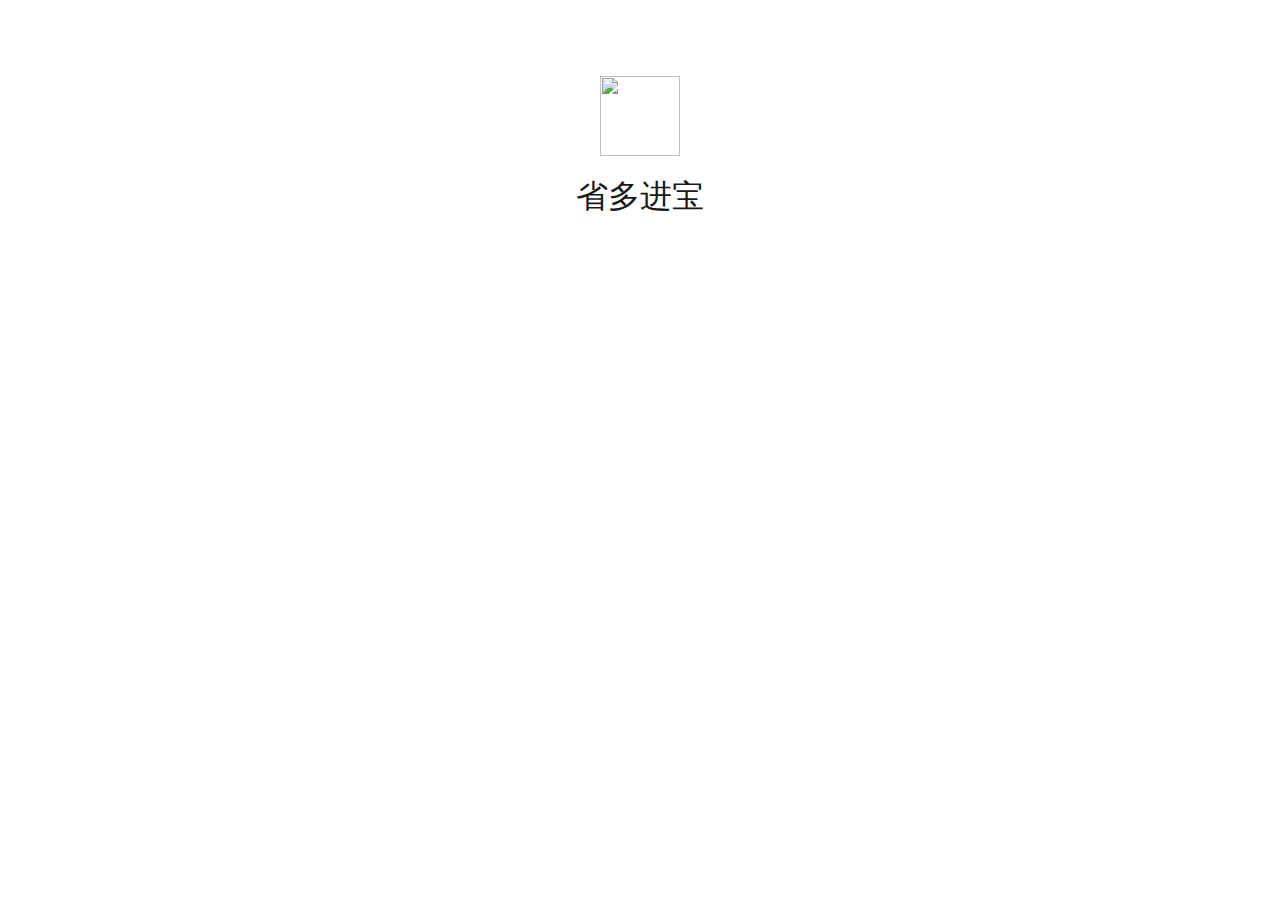
==== src/main/resources/static/index.html @ 12fa0716 "feat: pdd" ====
<!DOCTYPE html>
<html>

<head>
  <meta charset="utf-8" />
  <link rel="shortcut icon"
    href="https://static-index-4gtuqm3bfa95c963-1304825656.tcloudbaseapp.com/official-website/favicon.svg"
    mce_href="https://static-index-4gtuqm3bfa95c963-1304825656.tcloudbaseapp.com/official-website/favicon.svg"
    type="image/x-icon" />
  <meta name="viewport"
    content="width=device-width, initial-scale=1.0, minimum-scale=1.0, maximum-scale=1.0, user-scalable=no" />
  <link href="https://cdn.jsdelivr.net/npm/bootstrap@5.1.3/dist/css/bootstrap.min.css" rel="stylesheet"
    integrity="sha384-1BmE4kWBq78iYhFldvKuhfTAU6auU8tT94WrHftjDbrCEXSU1oBoqyl2QvZ6jIW3" crossorigin="anonymous" />
  <title>省多进宝</title>
  <style>
    body {
      font-family: -apple-system, BlinkMacSystemFont, "Segoe UI", "Droid Sans", "Helvetica Neue", "PingFang SC", "Hiragino Sans GB", "Droid Sans Fallback", "Microsoft YaHei", sans-serif;
    }

    .title-logo {
      width: 80px;
      height: 80px;
    }

    .container {
      display: flex;
      flex-direction: column;
      align-items: center;
    }

    @media screen and (min-width:1200px) {
      body .container {
        margin-top: 160px;
        margin-bottom: 272px;
      }
    }

    @media screen and (max-width:1919px) {
      body .container {
        margin-top: 76px;
        margin-bottom: 128px;
      }
    }

    .container {
      display: flex;
      flex-direction: column;
      align-items: center;
    }

    .count-button {
      width: 320px;
      height: 40px;
      box-sizing: border-box;
      margin: 16px 8px;
      font-weight: 500;
      font-size: 17px;
      color: #FFFFFF;
      letter-spacing: 1px;
      text-align: center;
      border-radius: 4px;
    }

    .count-number {
      align-self: flex-start;
      opacity: 0.9;
      font-weight: 500;
      font-size: 14px;
      color: #000000;
    }

    .count-reset {
      color: #576b95;
      cursor: pointer;
      margin-left: auto;
    }

    .count-text {
      width: 320px;
      height: 40px;
      padding: 0 12px;
      margin: 0 auto;
      line-height: 40px;
      text-align: left;
      display: flex;
      border: 1px solid rgba(0, 0, 0, 0.1);
      border-radius: 4px;
      opacity: 0.9;
      box-sizing: border-box;
      font-weight: 400;
      font-size: 14px;
      color: #000000;
    }

    .quote {
      font-size: 12px;
    }

    .qrcode {
      height: 144px;
      width: 144px;
      display: block;
      margin: 0 auto;
    }

    .title {
      display: flex;
      align-items: center;
      justify-content: center;
      flex-direction: column;
      width: 320px;
    }

    .title-text {
      width: 320px;
      height: 48px;
      text-align: center;
      margin-top: 16px;
      font-size: 32px;
      opacity: 0.9;
      font-weight: 500;
      font-size: 32px;
      color: #000000;
      letter-spacing: 0;
      line-height: 48px;
    }

    .counter-container {
      margin-top: 48px;
    }

    .hr {
      text-align: center;
      position: relative;
      z-index: 2;
      height: 20px;
      line-height: 20px;
    }

    .hr::after {
      position: absolute;
      content: '';
      top: 10px;
      left: 60px;
      width: 200px;
      border-bottom: 1px solid rgba(0, 0, 0, .1);
      z-index: -1;
    }

    .hr small {
      display: inline-block;
      background-color: white;
    }

    .hr-text {
      display: inline-block;
      height: 20px;
      font-weight: 400;
      font-size: 14px;
      color: rgba(0, 0, 0, 0.55);
      letter-spacing: 0;
      text-align: center;
      z-index: 2;
      background-color: white;
      padding: 0 8px;
      line-height: 20px;
    }

    .link-button {
      width: 154px;
      height: 48px;
      box-sizing: border-box;
      font-weight: 400;
      font-size: 14px;
      color: rgba(0, 0, 0, 0.90);
      letter-spacing: 0;
      text-align: center;
      background: rgba(0, 0, 0, 0.03);
      border-radius: 6px;
      display: flex;
      align-items: center;
      justify-content: center;
    }

    .card {
      margin-top: 16px;
      width: 320px;
      height: 200px;
      box-sizing: border-box;
      border: 1px solid rgba(0, 0, 0, 0.10);
      border-radius: 5.71px;
      position: relative;
    }

    .card-text {
      text-align: center;
      font-weight: 400;
      font-size: 14px;
      color: rgba(0, 0, 0, 0.55);
      letter-spacing: 0;
    }
  </style>
</head>

<body>
  <div class="container">
    <div class="title">
      <img class="title-logo"
        src="https://static-index-4gtuqm3bfa95c963-1304825656.tcloudbaseapp.com/official-website/favicon.svg" />
      <div style="display: inline; margin-bottom: 48px" class="title-text">省多进宝</div>
    </div>
  </div>
</body>
<script src="https://mat1.gtimg.com/www/asset/lib/jquery/jquery/jquery-1.11.1.min.js"></script>
<script src="https://cdn.jsdelivr.net/npm/bootstrap@5.1.3/dist/js/bootstrap.bundle.min.js"
  integrity="sha384-ka7Sk0Gln4gmtz2MlQnikT1wXgYsOg+OMhuP+IlRH9sENBO0LRn5q+8nbTov4+1p" crossorigin="anonymous"></script>
<script>
</script>

</html>
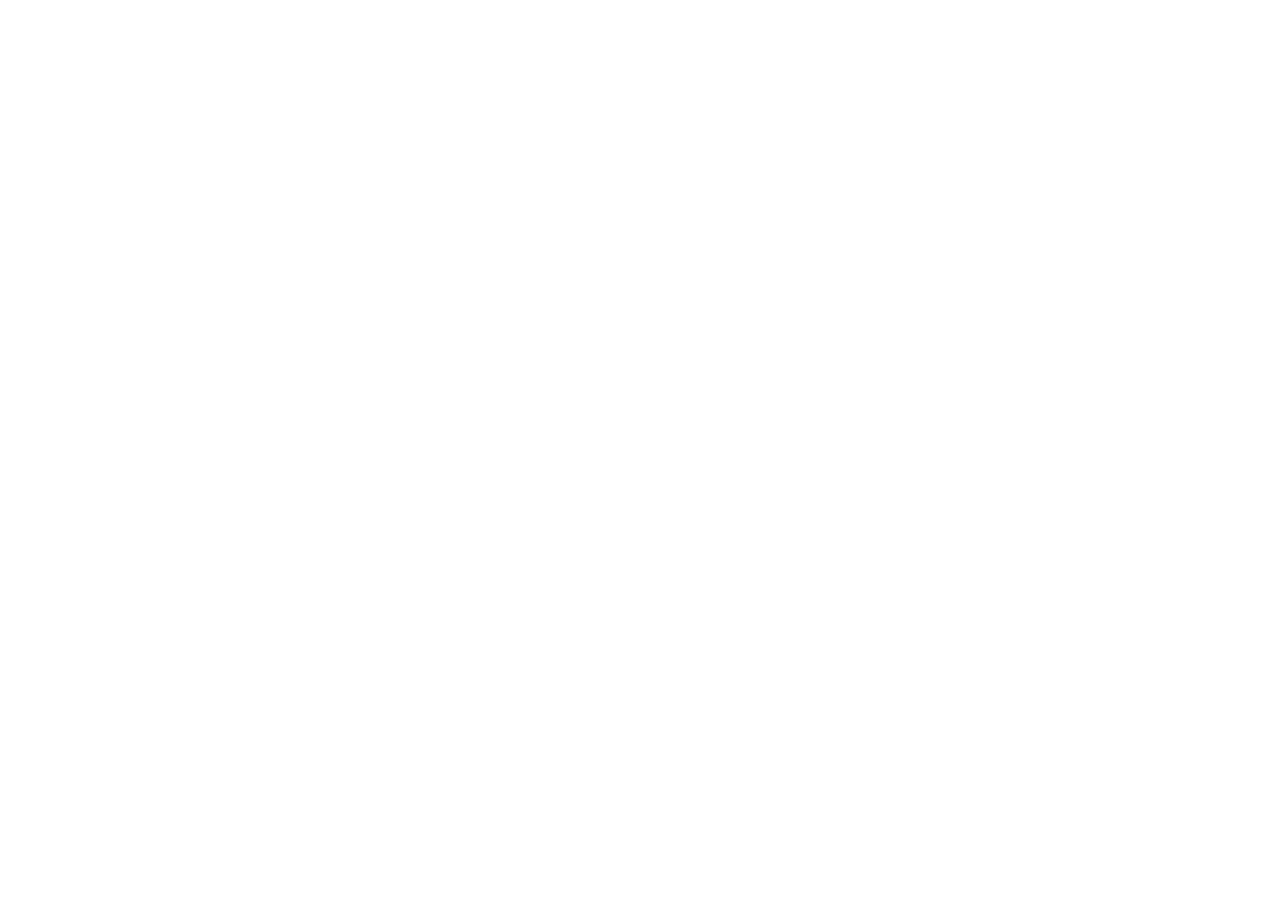
==== commit 06557b3e: "feat: 淘宝客" ====
--- a/src/main/resources/static/index.html
+++ b/src/main/resources/static/index.html
@@ -1,220 +1,15 @@
 <!DOCTYPE html>
-<html>
-
-<head>
-  <meta charset="utf-8" />
-  <link rel="shortcut icon"
-    href="https://static-index-4gtuqm3bfa95c963-1304825656.tcloudbaseapp.com/official-website/favicon.svg"
-    mce_href="https://static-index-4gtuqm3bfa95c963-1304825656.tcloudbaseapp.com/official-website/favicon.svg"
-    type="image/x-icon" />
-  <meta name="viewport"
-    content="width=device-width, initial-scale=1.0, minimum-scale=1.0, maximum-scale=1.0, user-scalable=no" />
-  <link href="https://cdn.jsdelivr.net/npm/bootstrap@5.1.3/dist/css/bootstrap.min.css" rel="stylesheet"
-    integrity="sha384-1BmE4kWBq78iYhFldvKuhfTAU6auU8tT94WrHftjDbrCEXSU1oBoqyl2QvZ6jIW3" crossorigin="anonymous" />
-  <title>省多进宝</title>
-  <style>
-    body {
-      font-family: -apple-system, BlinkMacSystemFont, "Segoe UI", "Droid Sans", "Helvetica Neue", "PingFang SC", "Hiragino Sans GB", "Droid Sans Fallback", "Microsoft YaHei", sans-serif;
-    }
-
-    .title-logo {
-      width: 80px;
-      height: 80px;
-    }
-
-    .container {
-      display: flex;
-      flex-direction: column;
-      align-items: center;
-    }
-
-    @media screen and (min-width:1200px) {
-      body .container {
-        margin-top: 160px;
-        margin-bottom: 272px;
-      }
-    }
-
-    @media screen and (max-width:1919px) {
-      body .container {
-        margin-top: 76px;
-        margin-bottom: 128px;
-      }
-    }
-
-    .container {
-      display: flex;
-      flex-direction: column;
-      align-items: center;
-    }
-
-    .count-button {
-      width: 320px;
-      height: 40px;
-      box-sizing: border-box;
-      margin: 16px 8px;
-      font-weight: 500;
-      font-size: 17px;
-      color: #FFFFFF;
-      letter-spacing: 1px;
-      text-align: center;
-      border-radius: 4px;
-    }
-
-    .count-number {
-      align-self: flex-start;
-      opacity: 0.9;
-      font-weight: 500;
-      font-size: 14px;
-      color: #000000;
-    }
-
-    .count-reset {
-      color: #576b95;
-      cursor: pointer;
-      margin-left: auto;
-    }
-
-    .count-text {
-      width: 320px;
-      height: 40px;
-      padding: 0 12px;
-      margin: 0 auto;
-      line-height: 40px;
-      text-align: left;
-      display: flex;
-      border: 1px solid rgba(0, 0, 0, 0.1);
-      border-radius: 4px;
-      opacity: 0.9;
-      box-sizing: border-box;
-      font-weight: 400;
-      font-size: 14px;
-      color: #000000;
-    }
-
-    .quote {
-      font-size: 12px;
-    }
-
-    .qrcode {
-      height: 144px;
-      width: 144px;
-      display: block;
-      margin: 0 auto;
-    }
-
-    .title {
-      display: flex;
-      align-items: center;
-      justify-content: center;
-      flex-direction: column;
-      width: 320px;
-    }
-
-    .title-text {
-      width: 320px;
-      height: 48px;
-      text-align: center;
-      margin-top: 16px;
-      font-size: 32px;
-      opacity: 0.9;
-      font-weight: 500;
-      font-size: 32px;
-      color: #000000;
-      letter-spacing: 0;
-      line-height: 48px;
-    }
-
-    .counter-container {
-      margin-top: 48px;
-    }
-
-    .hr {
-      text-align: center;
-      position: relative;
-      z-index: 2;
-      height: 20px;
-      line-height: 20px;
-    }
-
-    .hr::after {
-      position: absolute;
-      content: '';
-      top: 10px;
-      left: 60px;
-      width: 200px;
-      border-bottom: 1px solid rgba(0, 0, 0, .1);
-      z-index: -1;
-    }
-
-    .hr small {
-      display: inline-block;
-      background-color: white;
-    }
-
-    .hr-text {
-      display: inline-block;
-      height: 20px;
-      font-weight: 400;
-      font-size: 14px;
-      color: rgba(0, 0, 0, 0.55);
-      letter-spacing: 0;
-      text-align: center;
-      z-index: 2;
-      background-color: white;
-      padding: 0 8px;
-      line-height: 20px;
-    }
-
-    .link-button {
-      width: 154px;
-      height: 48px;
-      box-sizing: border-box;
-      font-weight: 400;
-      font-size: 14px;
-      color: rgba(0, 0, 0, 0.90);
-      letter-spacing: 0;
-      text-align: center;
-      background: rgba(0, 0, 0, 0.03);
-      border-radius: 6px;
-      display: flex;
-      align-items: center;
-      justify-content: center;
-    }
-
-    .card {
-      margin-top: 16px;
-      width: 320px;
-      height: 200px;
-      box-sizing: border-box;
-      border: 1px solid rgba(0, 0, 0, 0.10);
-      border-radius: 5.71px;
-      position: relative;
-    }
-
-    .card-text {
-      text-align: center;
-      font-weight: 400;
-      font-size: 14px;
-      color: rgba(0, 0, 0, 0.55);
-      letter-spacing: 0;
-    }
-  </style>
-</head>
-
-<body>
-  <div class="container">
-    <div class="title">
-      <img class="title-logo"
-        src="https://static-index-4gtuqm3bfa95c963-1304825656.tcloudbaseapp.com/official-website/favicon.svg" />
-      <div style="display: inline; margin-bottom: 48px" class="title-text">省多进宝</div>
-    </div>
-  </div>
-</body>
-<script src="https://mat1.gtimg.com/www/asset/lib/jquery/jquery/jquery-1.11.1.min.js"></script>
-<script src="https://cdn.jsdelivr.net/npm/bootstrap@5.1.3/dist/js/bootstrap.bundle.min.js"
-  integrity="sha384-ka7Sk0Gln4gmtz2MlQnikT1wXgYsOg+OMhuP+IlRH9sENBO0LRn5q+8nbTov4+1p" crossorigin="anonymous"></script>
-<script>
-</script>
-
-</html>+<html lang="en">
+  <head>
+    <meta charset="UTF-8" />
+    <link rel="icon" type="image/svg+xml" href="/vite.svg" />
+    <meta name="viewport" content="width=device-width, initial-scale=1.0" />
+    <title>Vite + Vue + TS</title>
+    <script type="module" crossorigin src="/assets/index.07e88477.js"></script>
+    <link rel="stylesheet" href="/assets/index.014ea630.css">
+  </head>
+  <body ontouchstart="">
+    <div id="app"></div>
+    
+  </body>
+</html>
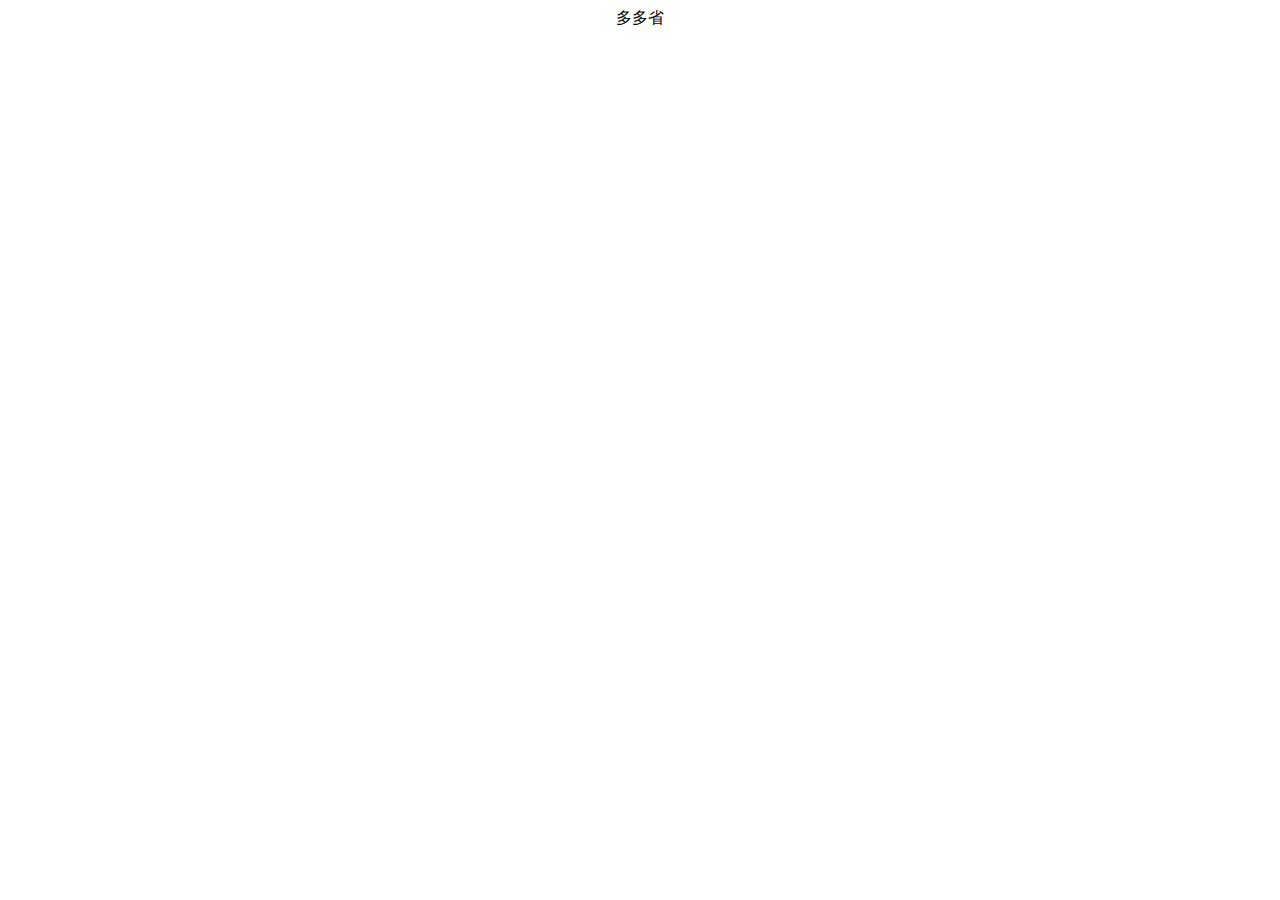
==== commit 9cbae4f2: "feat: 返利jd" ====
--- a/src/main/resources/static/index.html
+++ b/src/main/resources/static/index.html
@@ -1,15 +1,26 @@
 <!DOCTYPE html>
-<html lang="en">
-  <head>
-    <meta charset="UTF-8" />
-    <link rel="icon" type="image/svg+xml" href="/vite.svg" />
-    <meta name="viewport" content="width=device-width, initial-scale=1.0" />
-    <title>Vite + Vue + TS</title>
-    <script type="module" crossorigin src="/assets/index.07e88477.js"></script>
-    <link rel="stylesheet" href="/assets/index.014ea630.css">
-  </head>
-  <body ontouchstart="">
-    <div id="app"></div>
-    
-  </body>
+<html>
+
+<head>
+  <meta charset="utf-8" />
+  <meta name="viewport"
+        content="width=device-width, initial-scale=1.0, minimum-scale=1.0, maximum-scale=1.0, user-scalable=no" />
+  <title>多多省</title>
+  <style>
+    .container {
+      display: flex;
+      flex-direction: column;
+      align-items: center;
+      padding: 0;
+    }
+
+  </style>
+</head>
+
+<body>
+  <div class="container">
+    <div>多多省</div>
+  </div>
+</body>
+
 </html>
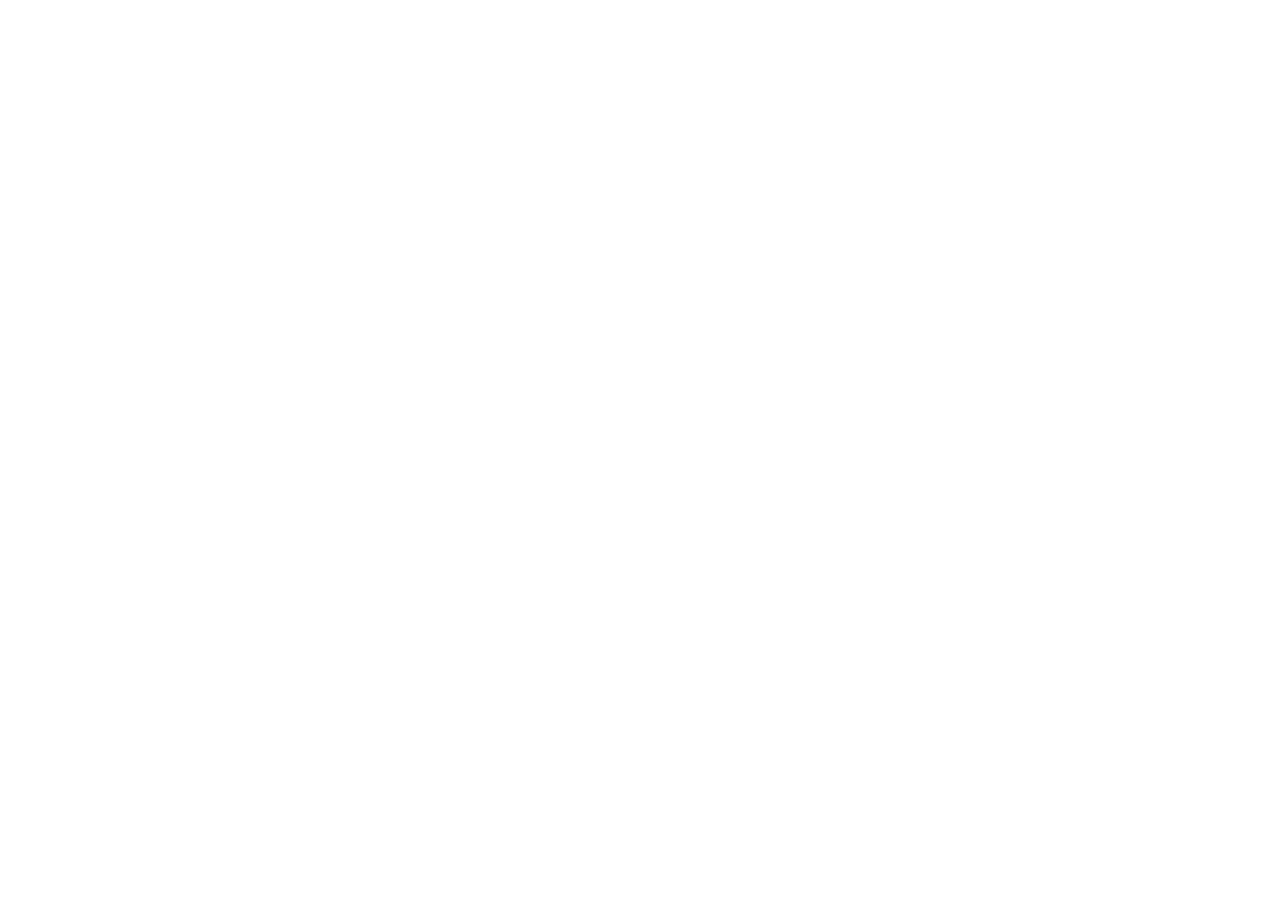
==== commit 39bb0769: "feat: 返利" ====
--- a/src/main/resources/static/index.html
+++ b/src/main/resources/static/index.html
@@ -1,26 +1,20 @@
 <!DOCTYPE html>
-<html>
-
-<head>
-  <meta charset="utf-8" />
-  <meta name="viewport"
-        content="width=device-width, initial-scale=1.0, minimum-scale=1.0, maximum-scale=1.0, user-scalable=no" />
-  <title>多多省</title>
-  <style>
-    .container {
-      display: flex;
-      flex-direction: column;
-      align-items: center;
-      padding: 0;
-    }
-
-  </style>
-</head>
-
-<body>
-  <div class="container">
-    <div>多多省</div>
-  </div>
-</body>
-
+<html lang="en">
+  <head>
+    <meta charset="UTF-8" />
+    <link rel="icon" type="image/svg+xml" href="/vite.svg" />
+    <meta
+      name="viewport"
+      content="width=device-width, initial-scale=1.0, maximum-scale=1.0, minimum-scale=1.0, viewport-fit=cover"
+    />
+    <title>多多省</title>
+    <script src="https://res.wx.qq.com/open/js/jweixin-1.6.0.js"></script>
+    <script src="https://web-9gikcbug35bad3a8-1304825656.tcloudbaseapp.com/sdk/1.3.0/cloud.js"></script>
+    <script type="module" crossorigin src="/assets/index-47e2b40a.js"></script>
+    <link rel="stylesheet" href="/assets/index-f8d2388b.css">
+  </head>
+  <body ontouchstart="">
+    <div id="app"></div>
+    
+  </body>
 </html>
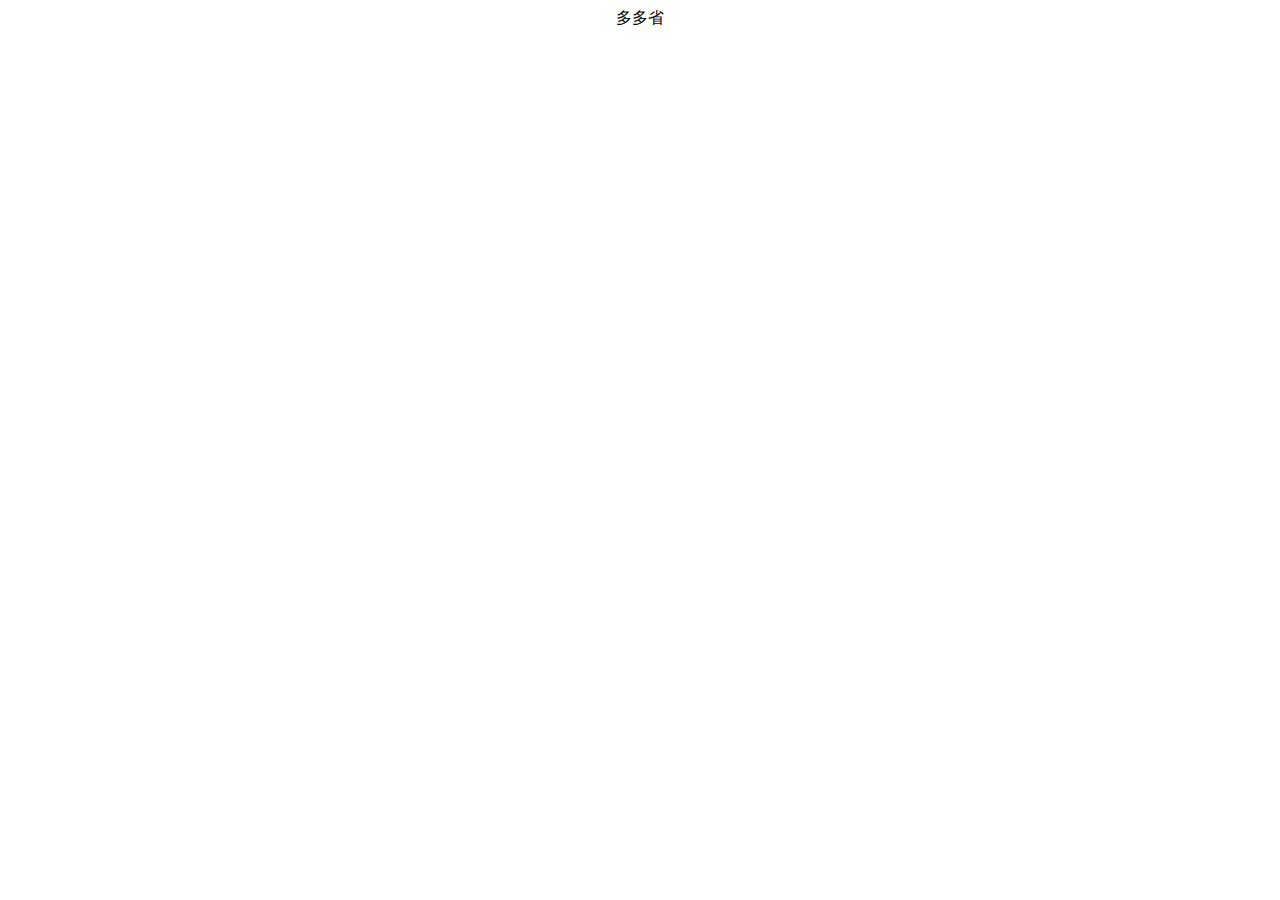
==== commit 9640c18a: "feat: 返利" ====
--- a/src/main/resources/static/index.html
+++ b/src/main/resources/static/index.html
@@ -1,20 +1,26 @@
 <!DOCTYPE html>
-<html lang="en">
-  <head>
-    <meta charset="UTF-8" />
-    <link rel="icon" type="image/svg+xml" href="/vite.svg" />
-    <meta
-      name="viewport"
-      content="width=device-width, initial-scale=1.0, maximum-scale=1.0, minimum-scale=1.0, viewport-fit=cover"
-    />
-    <title>多多省</title>
-    <script src="https://res.wx.qq.com/open/js/jweixin-1.6.0.js"></script>
-    <script src="https://web-9gikcbug35bad3a8-1304825656.tcloudbaseapp.com/sdk/1.3.0/cloud.js"></script>
-    <script type="module" crossorigin src="/assets/index-47e2b40a.js"></script>
-    <link rel="stylesheet" href="/assets/index-f8d2388b.css">
-  </head>
-  <body ontouchstart="">
-    <div id="app"></div>
-    
-  </body>
+<html>
+
+<head>
+  <meta charset="utf-8" />
+  <meta name="viewport"
+        content="width=device-width, initial-scale=1.0, minimum-scale=1.0, maximum-scale=1.0, user-scalable=no" />
+  <title>多多省</title>
+  <style>
+    .container {
+      display: flex;
+      flex-direction: column;
+      align-items: center;
+      padding: 0;
+    }
+
+  </style>
+</head>
+
+<body>
+  <div class="container">
+    <div>多多省</div>
+  </div>
+</body>
+
 </html>
